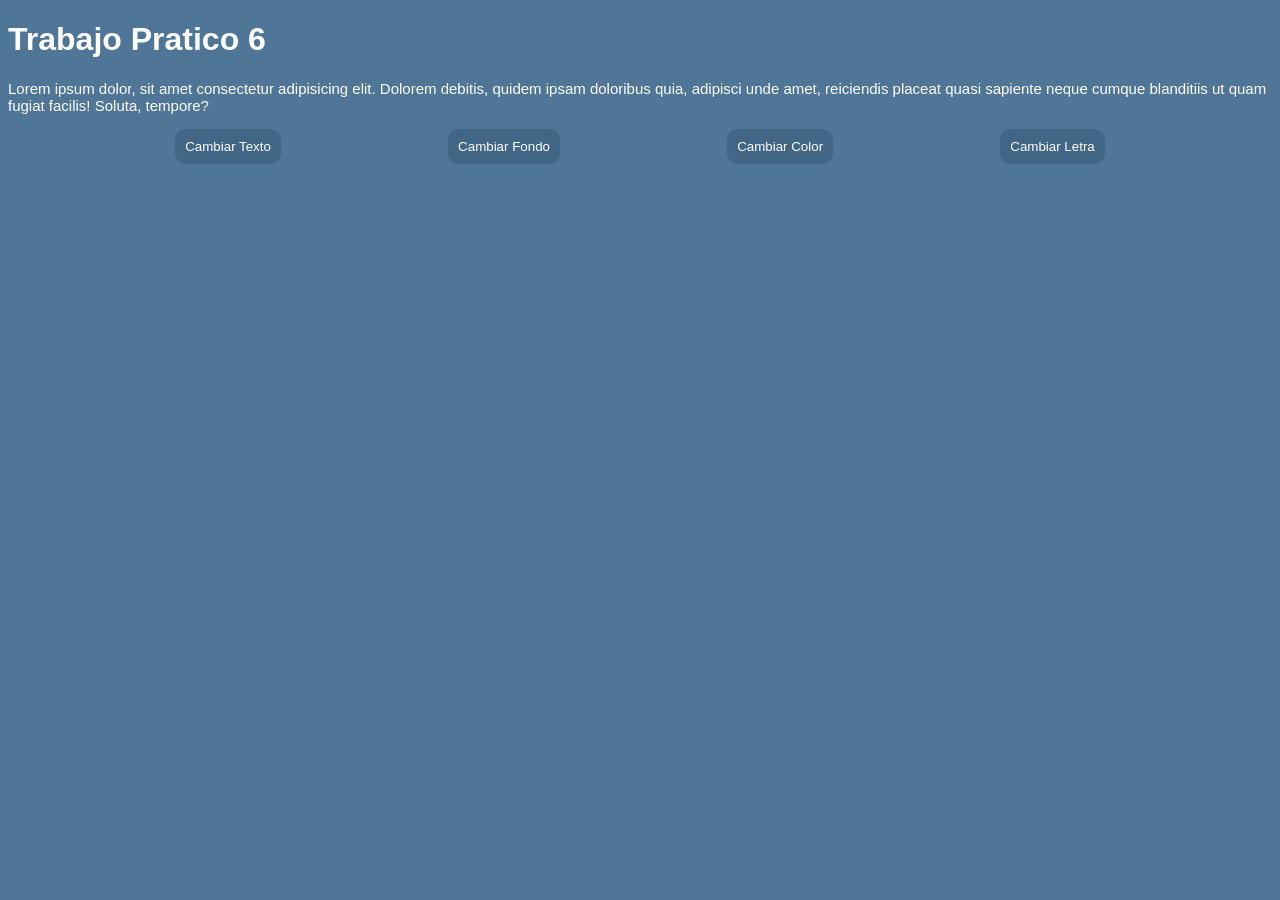
==== tp6/index.html @ 02383eaa "25.6" ====
<!DOCTYPE html>
<html lang="en">
<head>
    <meta charset="UTF-8">
    <meta http-equiv="X-UA-Compatible" content="IE=edge">
    <meta name="viewport" content="width=device-width, initial-scale=1.0">
    <title>Document</title>
    <link rel="stylesheet" href="style.css">

</head>
<body>
    <h1 id="titulo">Trabajo Pratico 6</h1>
    <p id="texto">Lorem ipsum dolor, sit amet consectetur adipisicing elit. Dolorem debitis, quidem ipsam doloribus quia, adipisci unde amet, reiciendis placeat quasi sapiente neque cumque blanditiis ut quam fugiat facilis! Soluta, tempore?</p>
    <div id="caja">
        <button id="boton1">Cambiar Texto</button>
        <button id="boton2">Cambiar Fondo</button>
        <button id="boton3">Cambiar Color</button>
        <button id="boton4">Cambiar Letra</button>
    </div>

</body>
<script src="app.js"></script>

</html>
---- tp6/style.css ----
body{
    background-color: #507697;
    color: rgb(255, 255, 255);
    font-family: Arial, Helvetica, sans-serif;
}

#caja{
    display:flex;
    flex-direction: row;
    justify-content: space-evenly;
    align-items: center;
    width:100%;
}

#texto{
font-size: 15px;
color:rgb(255, 255, 255); 
}

button{
    background-color:#416686; 
    color:rgb(255, 255, 255);  
    padding: 10px;
    border:none;
    border-radius: 10px;
}

button:hover{
    background-color:#5d84a7; 
}
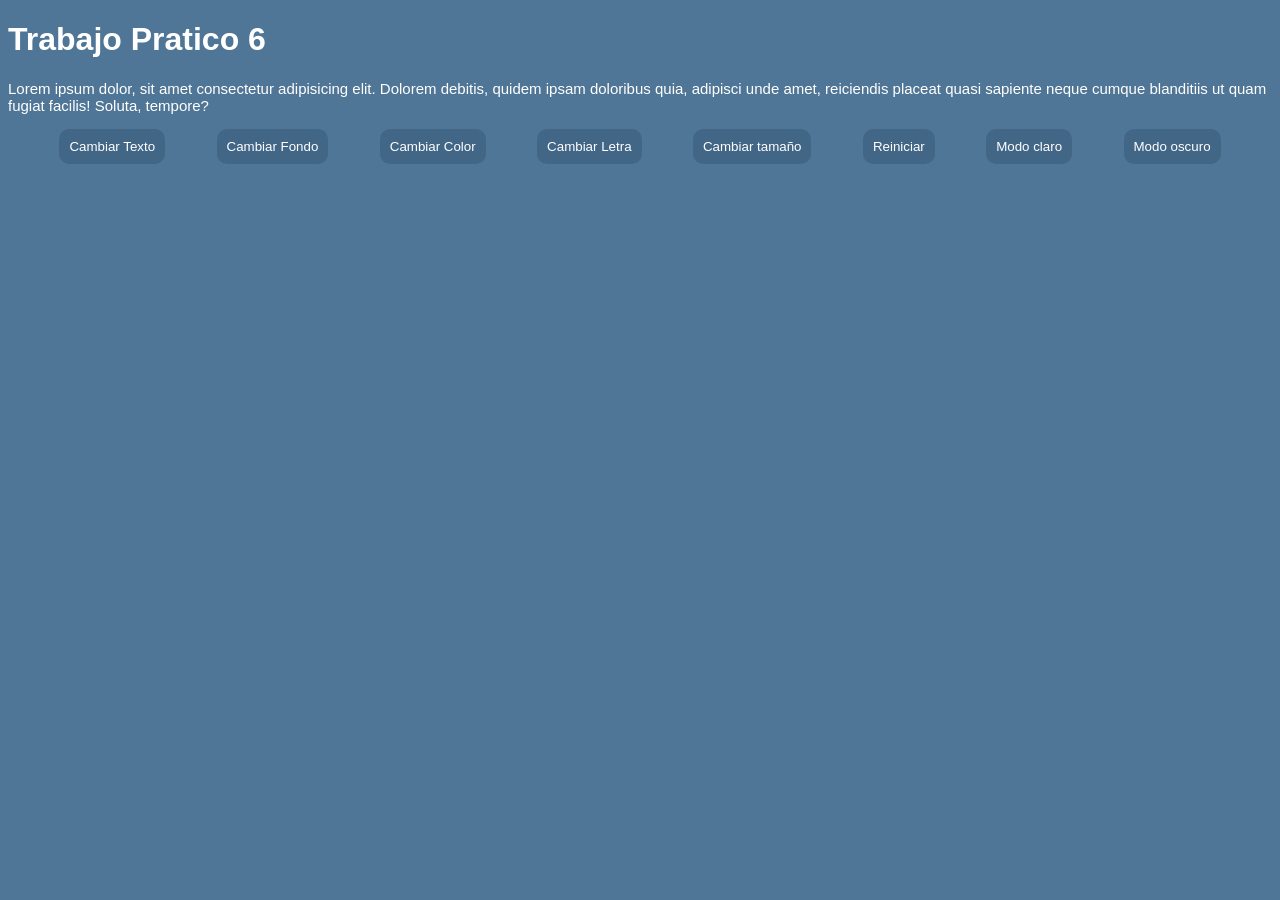
==== commit 18c8cfd5: "2.7.26" ====
--- a/tp6/index.html
+++ b/tp6/index.html
@@ -16,6 +16,10 @@
         <button id="boton2">Cambiar Fondo</button>
         <button id="boton3">Cambiar Color</button>
         <button id="boton4">Cambiar Letra</button>
+        <button id="boton5">Cambiar tamaño</button>
+        <button id="boton6">Reiniciar</button>
+        <button id="boton7">Modo claro</button>
+        <button id="boton8">Modo oscuro</button>
     </div>
 
 </body>
